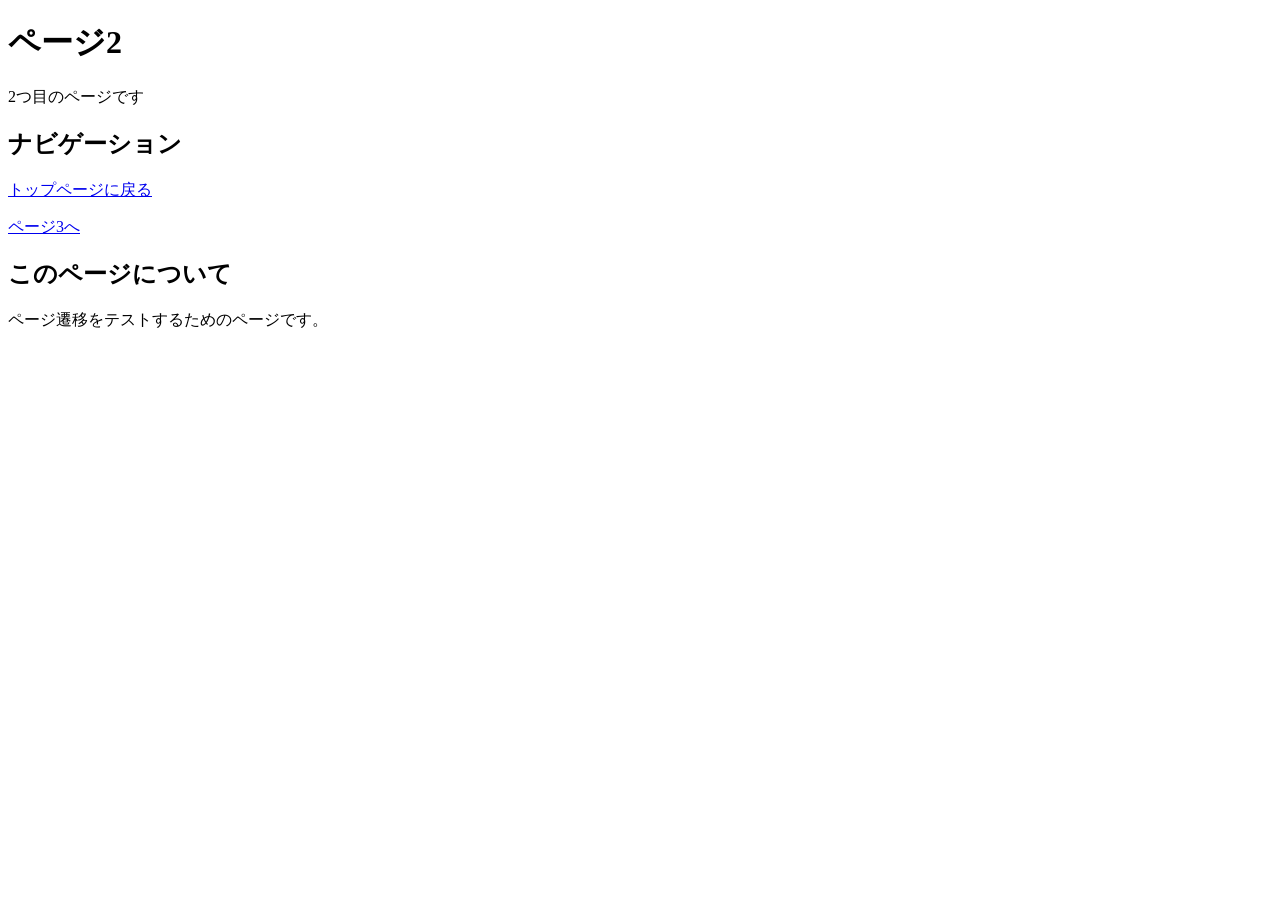
==== page2.html @ 73ee9301 "Add page2.html with basic structure and content" ====
<!DOCTYPE html>
<html lang="ja">
<head>
    <meta charset="UTF-8">
    <meta name="viewport" content="width=device-width, initial-scale=1.0">
    <title>ページ2</title>
    <link rel="stylesheet" href="styles.css">
</head>
<body>
    <div class="container">
        <header>
            <h1>ページ2</h1>
            <p class="subtitle">2つ目のページです</p>
        </header>

        <main>
            <section>
                <h2>ナビゲーション</h2>
                <p><a href="index.html">トップページに戻る</a></p>
                <p><a href="page3.html">ページ3へ</a></p>
            </section>

            <section>
                <h2>このページについて</h2>
                <p>ページ遷移をテストするためのページです。</p>
            </section>
        </main>
    </div>
</body>
</html>
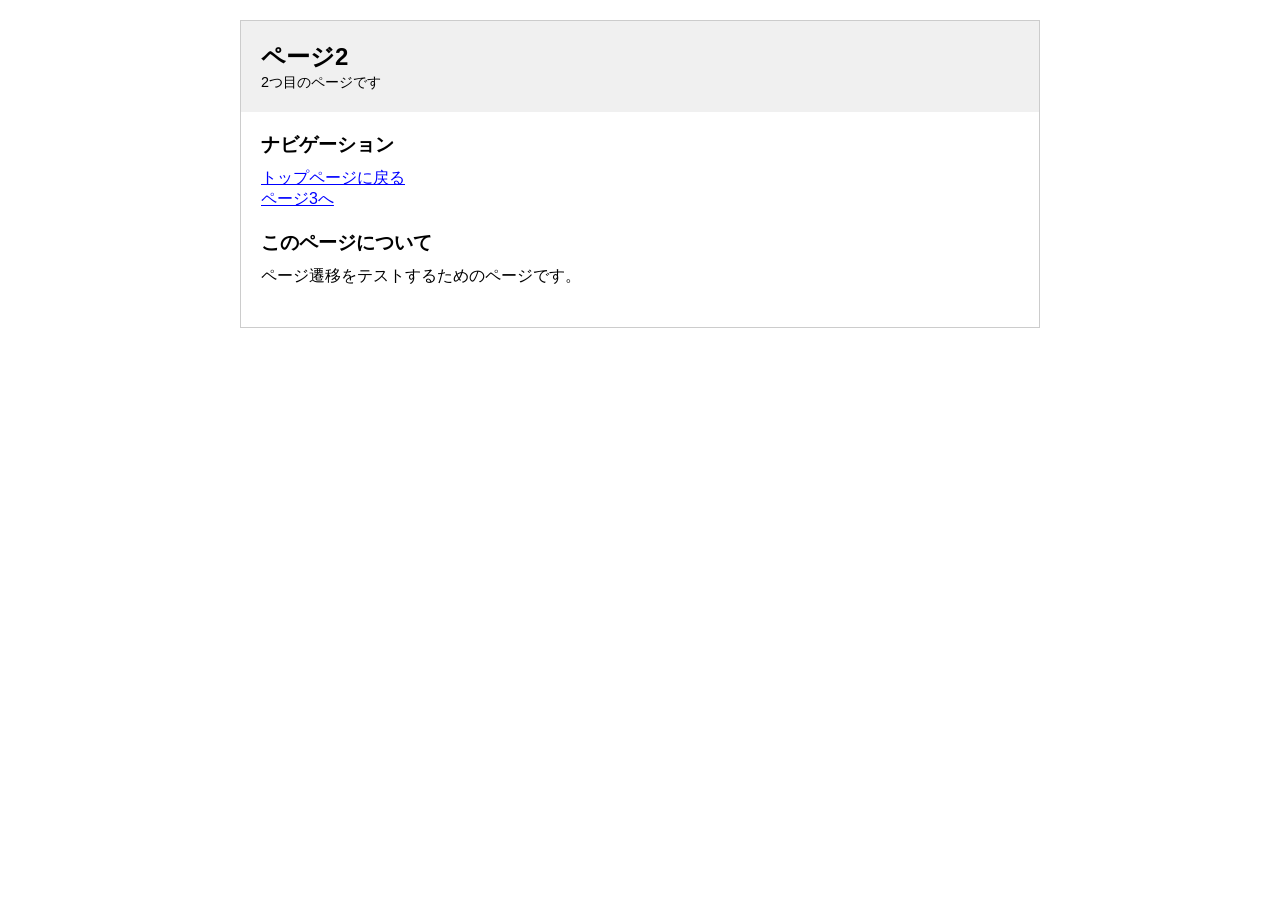
==== commit 78699b77: "ページ遷移リンクにclass名追加" ====
--- a/page2.html
+++ b/page2.html
@@ -16,8 +16,8 @@
         <main>
             <section>
                 <h2>ナビゲーション</h2>
-                <p><a href="index.html">トップページに戻る</a></p>
-                <p><a href="page3.html">ページ3へ</a></p>
+                <p><a href="index.html" class="pagenav-x7d2">トップページに戻る</a></p>
+                <p><a href="page3.html" class="pagenav-x7d2">ページ3へ</a></p>
             </section>
 
             <section>
--- a/styles.css
+++ b/styles.css
@@ -0,0 +1,330 @@
+* {
+    margin: 0;
+    padding: 0;
+    box-sizing: border-box;
+}
+
+body {
+    font-family: sans-serif;
+    background: #fff;
+    padding: 20px;
+    color: #000;
+}
+
+/* コンテナ */
+.container {
+    max-width: 800px;
+    margin: 0 auto;
+    background: #fff;
+    border: 1px solid #ccc;
+}
+
+/* ヘッダー */
+header {
+    background: #f0f0f0;
+    padding: 20px;
+}
+
+header h1 {
+    font-size: 1.5rem;
+}
+
+.subtitle {
+    font-size: 0.9rem;
+}
+
+/* メインコンテンツ */
+main {
+    padding: 20px;
+}
+
+section {
+    margin-bottom: 20px;
+}
+
+h2 {
+    font-size: 1.2rem;
+    margin-bottom: 10px;
+}
+
+h3 {
+    font-size: 1rem;
+    margin-bottom: 10px;
+}
+
+/* フォーム */
+.task-form {
+    display: flex;
+    flex-direction: column;
+    gap: 10px;
+}
+
+.form-group {
+    display: flex;
+    flex-direction: column;
+    gap: 5px;
+}
+
+.form-group label {
+    font-size: 0.9rem;
+}
+
+.form-group input,
+.form-group select {
+    padding: 8px;
+    border: 1px solid #ccc;
+    font-size: 1rem;
+}
+
+.form-group input:focus,
+.form-group select:focus {
+    outline: 1px solid #000;
+}
+
+/* ボタン */
+.btn {
+    padding: 8px 16px;
+    border: 1px solid #000;
+    background: #fff;
+    font-size: 0.9rem;
+    cursor: pointer;
+}
+
+.btn:hover {
+    background: #f0f0f0;
+}
+
+.btn-primary {
+    background: #e0e0e0;
+}
+
+.btn-secondary {
+    background: #e0e0e0;
+}
+
+.btn-danger {
+    background: #e0e0e0;
+}
+
+.btn-warning {
+    background: #e0e0e0;
+}
+
+.btn-filter {
+    background: #fff;
+    padding: 8px 12px;
+    font-size: 0.9rem;
+}
+
+.btn-filter.active {
+    background: #d0d0d0;
+}
+
+/* コントロールセクション */
+.controls-section {
+    display: flex;
+    justify-content: space-between;
+    gap: 10px;
+    padding: 10px;
+    background: #f5f5f5;
+}
+
+.filter-buttons {
+    display: flex;
+    gap: 5px;
+}
+
+/* タスクリスト */
+.task-list {
+    list-style: none;
+    display: flex;
+    flex-direction: column;
+    gap: 8px;
+}
+
+.task-item {
+    display: flex;
+    align-items: center;
+    gap: 10px;
+    padding: 10px;
+    background: #f5f5f5;
+    border-left: 2px solid #000;
+}
+
+.task-item.completed {
+    opacity: 0.6;
+}
+
+.task-item.priority-high {
+    border-left-color: #000;
+}
+
+.task-item.priority-medium {
+    border-left-color: #666;
+}
+
+.task-item.priority-low {
+    border-left-color: #999;
+}
+
+.task-checkbox {
+    width: 16px;
+    height: 16px;
+    cursor: pointer;
+}
+
+.task-content {
+    flex: 1;
+}
+
+.task-title {
+    font-size: 1rem;
+}
+
+.task-item.completed .task-title {
+    text-decoration: line-through;
+}
+
+.task-priority {
+    font-size: 0.8rem;
+    padding: 2px 6px;
+    background: #e0e0e0;
+}
+
+.delete-btn {
+    background: #e0e0e0;
+    border: 1px solid #000;
+    padding: 6px 10px;
+    cursor: pointer;
+    font-size: 0.9rem;
+}
+
+.edit-btn {
+    background: #e0e0e0;
+    border: 1px solid #000;
+    padding: 6px 10px;
+    cursor: pointer;
+    font-size: 0.9rem;
+}
+
+/* タスク編集 */
+.task-edit {
+    display: flex;
+    align-items: center;
+    gap: 8px;
+    margin-top: 8px;
+}
+
+.edit-input {
+    flex: 1;
+    padding: 6px;
+    border: 1px solid #000;
+    font-size: 1rem;
+}
+
+.edit-input:focus {
+    outline: 2px solid #000;
+}
+
+.save-btn {
+    background: #d0d0d0;
+    border: 1px solid #000;
+    padding: 6px 10px;
+    cursor: pointer;
+    font-size: 0.9rem;
+}
+
+.save-btn:hover {
+    background: #c0c0c0;
+}
+
+.cancel-btn {
+    background: #e0e0e0;
+    border: 1px solid #000;
+    padding: 6px 10px;
+    cursor: pointer;
+    font-size: 0.9rem;
+}
+
+.cancel-btn:hover {
+    background: #d0d0d0;
+}
+
+/* 空のメッセージ */
+.empty-message {
+    text-align: center;
+    padding: 20px;
+}
+
+/* ローディング */
+.loading {
+    text-align: center;
+    padding: 20px;
+}
+
+/* アクションセクション */
+.actions-section {
+    display: flex;
+    gap: 10px;
+}
+
+/* モーダル */
+.modal {
+    display: none;
+    position: fixed;
+    z-index: 1000;
+    left: 0;
+    top: 0;
+    width: 100%;
+    height: 100%;
+    background-color: rgba(0, 0, 0, 0.3);
+}
+
+.modal.show {
+    display: flex;
+    justify-content: center;
+    align-items: center;
+}
+
+.modal-content {
+    background-color: white;
+    padding: 20px;
+    border: 1px solid #000;
+    max-width: 500px;
+    width: 90%;
+    max-height: 90vh;
+    overflow-y: auto;
+}
+
+.close {
+    float: right;
+    font-size: 24px;
+    cursor: pointer;
+}
+
+.modal-body {
+    margin-top: 20px;
+}
+
+.modal-body ul {
+    margin: 10px 0;
+    padding-left: 20px;
+}
+
+.modal-body li {
+    margin: 5px 0;
+}
+
+/* リンクのスタイル */
+a {
+    color: #00f;
+    text-decoration: underline;
+}
+
+a:visited {
+    color: #551a8b;
+}
+
+a:hover {
+    text-decoration: none;
+}
